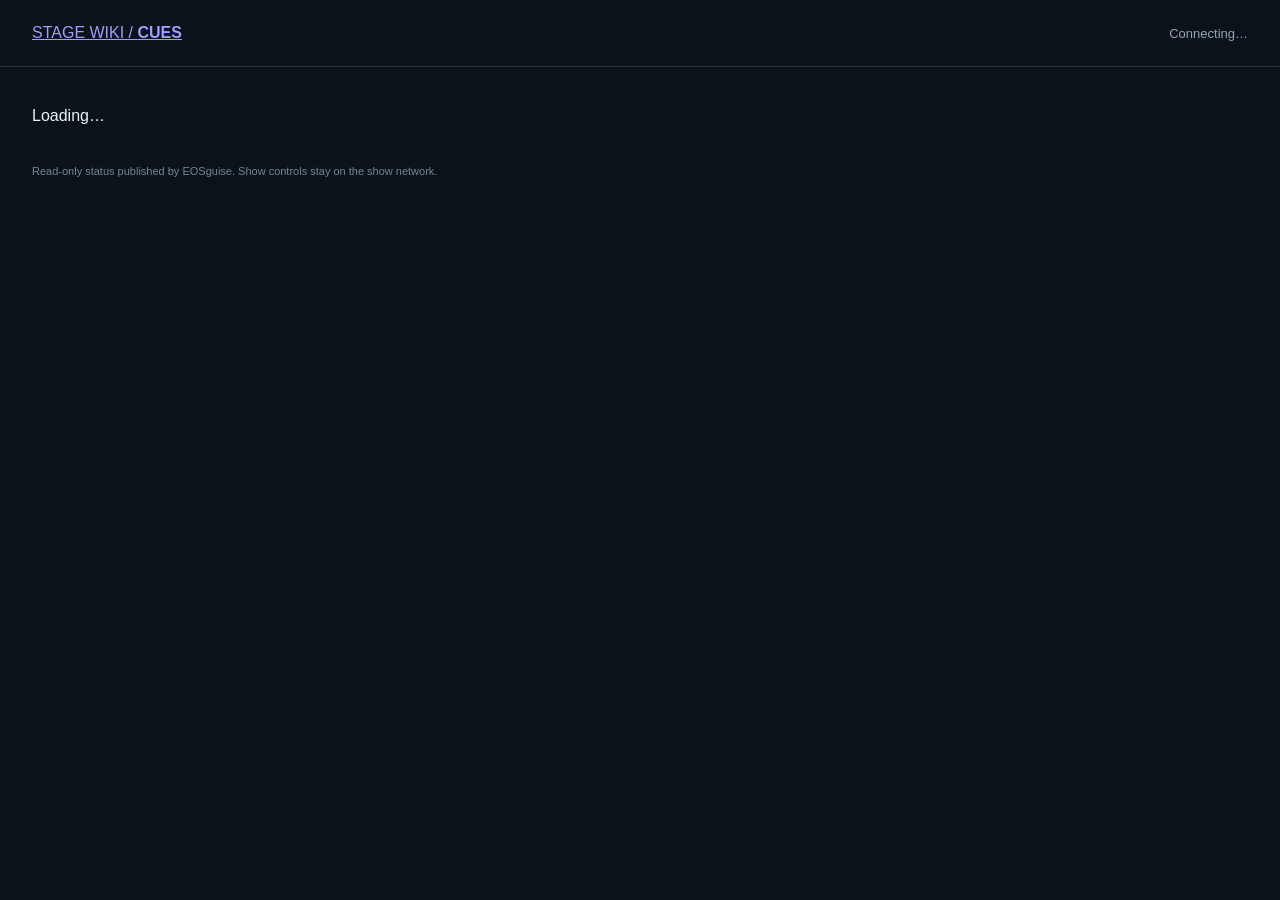
==== cloud/public/index.html @ 4acb6f11 "Add optional public status publishing and the cues.stage.wiki dashboard Runtime (opt-in, outbound on" ====
<!doctype html>
<html lang="en">
<head>
<meta charset="utf-8">
<meta name="viewport" content="width=device-width,initial-scale=1">
<title>Cues · Stage Wiki</title>
<meta name="description" content="Live cue and show status published by EOSguise.">
<meta name="color-scheme" content="dark">
<link rel="stylesheet" href="/style.css">
<script type="module" src="/js/app.js"></script>
</head>
<body>
<header class="top"><a href="/" data-nav class="brand">STAGE WIKI / <strong>CUES</strong></a><span id="connection" class="connection wait" role="status">Connecting…</span></header>
<main id="view"><p class="notice">Loading…</p><noscript><p class="notice">Cues needs JavaScript to show live status.</p></noscript></main>
<footer>Read-only status published by EOSguise. Show controls stay on the show network.</footer>
</body>
</html>
---- style.css ----
:root{color-scheme:dark;font-family:Segoe UI,Arial,sans-serif;background:#0c1219;color:#edf2f7}*{box-sizing:border-box}body{margin:0}header,main,footer{max-width:1440px;margin:auto;padding:24px 32px}header{display:flex;justify-content:space-between;align-items:center;border-bottom:1px solid #26323e}.eyebrow{font-size:11px;letter-spacing:2px;color:#8eafbf}h1{margin:6px 0 0;font-size:27px;font-weight:600}#connection{font-size:13px;color:#91a6b5}main{padding-top:24px}.cards{display:grid;grid-template-columns:1fr 1fr 1.15fr;gap:16px}article{background:#151e28;border:1px solid #2a3947;border-radius:12px;padding:20px;min-width:0;border-top:3px solid #57c5bc}.card-head{display:flex;justify-content:space-between;gap:8px;font-size:11px;letter-spacing:1px;color:#a4bcc9}.status,#d-status{letter-spacing:0;color:#77d4a8}h2{font-size:16px;margin:13px 0}.list-name{color:#adbdc9;font-weight:400}.cue-number{font-size:56px;font-weight:650;line-height:1.2;font-variant-numeric:tabular-nums;letter-spacing:-2px}.cue-name{font-size:22px;line-height:1.3;min-height:58px;margin-top:7px;overflow-wrap:anywhere}.next{border-top:1px solid #2a3947;padding-top:12px;margin-top:12px;color:#aabcca;font-size:13px}#disguise{border-top-color:#b299ef}#track{font-size:23px}#section{font-size:19px;min-height:48px;overflow-wrap:anywhere}.badges{display:flex;flex-wrap:wrap;gap:6px;margin:14px 0}.badges span{background:#273546;border-radius:5px;padding:5px 8px;font-size:12px}.badges .engaged{background:#193e30;color:#84e0ad}dl{margin:0}dl div{display:flex;justify-content:space-between;border-bottom:1px solid #293644;padding:6px 0;gap:12px;font-size:13px}dt{color:#94abba}dd{margin:0;font-variant-numeric:tabular-nums}.offline{opacity:.65;border-top-color:#d0a45e!important}.offline .status,.offline #d-status{color:#ffc67c}.search{margin-top:28px}.search-head{display:flex;justify-content:space-between;align-items:center}#count,#search-status{font-size:12px;color:#8fa8b8}.filters{display:flex;gap:10px;margin:10px 0 18px}input,select{background:#17232f;color:#eef4f9;border:1px solid #3a5063;border-radius:7px;padding:12px 14px;font:inherit;font-size:15px}input{width:100%}input:focus,select:focus{outline:2px solid #57c5bc;outline-offset:2px}.table-wrap{max-height:48vh;overflow:auto;border:1px solid #293a49;border-radius:8px}table{width:100%;border-collapse:collapse;font-size:14px}th{text-align:left;background:#1a2835;color:#9db4c4;font-size:11px;text-transform:uppercase;letter-spacing:1px;position:sticky;top:0}td,th{padding:11px 15px;border-bottom:1px solid #23333f}td:nth-child(1){width:70px;color:#92aabd}td:nth-child(2){width:110px;font-variant-numeric:tabular-nums}td:nth-child(4){width:95px;color:#7edbbc}tr.current{background:#173c39}#search-status{padding:10px 0}footer{font-size:11px;color:#6f8798;padding-top:0}@media(max-width:950px){.cards{grid-template-columns:1fr 1fr}#disguise{grid-column:1/-1}.cue-number{font-size:46px}}@media(max-width:560px){header,main,footer{padding:18px}.cards{grid-template-columns:1fr}#disguise{grid-column:auto}header{align-items:start}#connection{max-width:130px;text-align:right}.filters{flex-direction:column}.table-wrap{max-height:60vh}td,th{padding:10px}.cue-name{min-height:0}}
.cue-columns{display:grid;grid-template-columns:minmax(0,1fr) minmax(0,1fr);gap:20px}.cue-column{min-width:0}.cue-column h3{font-size:15px;margin:0 0 12px}.cue-column .search-head span{font-size:12px;color:#8fa8b8}.cue-column td:nth-child(1){width:80px;color:#edf2f7;font-variant-numeric:tabular-nums}.cue-column td:nth-child(2){width:auto}.cue-column td:last-child{width:80px;color:#7edbbc}.cue-column td{overflow-wrap:anywhere}@media(max-width:560px){.cue-columns{grid-template-columns:1fr;gap:24px}}

.table-wrap{overflow-anchor:none}
.follow-toggle{display:flex;align-items:center;gap:8px;white-space:nowrap;font-size:14px;cursor:pointer}.follow-toggle input{width:18px;height:18px;accent-color:#57c5bc}.filters #query{min-width:0}

.header-actions{display:flex;align-items:center;gap:16px;flex-wrap:wrap}.nav-button{display:inline-block;padding:10px 14px;border:1px solid #426174;border-radius:7px;background:#203745;color:#edf2f7;text-decoration:none;font-size:14px}@media(max-width:560px){.header-actions{justify-content:flex-end;gap:8px}}
/* Phone overview: all three live panels fit before the searchable cue lists. */
@media(max-width:600px){
 .overview>header{padding:8px 12px;min-height:48px;align-items:center}
 .overview>header>div:first-child{display:none}
 .overview .header-actions{width:100%;justify-content:space-between;gap:8px;flex-wrap:nowrap}
 .overview #connection{font-size:11px;max-width:140px}
 .overview .nav-button{padding:9px 12px;font-size:13px}
 .overview main{padding:10px 12px}
 .overview .cards{grid-template-columns:repeat(2,minmax(0,1fr));gap:8px}
 .overview article{padding:10px;border-radius:8px}
 .overview .card-head{font-size:10px;letter-spacing:.3px;gap:4px}
 .overview .list-name{font-size:11px;margin:7px 0 4px}
 .overview .cue-number{font-size:34px;letter-spacing:-1px;line-height:1.15}
 .overview .cue-name{font-size:15px;line-height:1.25;min-height:38px;margin-top:4px}
 .overview .next{font-size:11px;line-height:1.3;padding-top:6px;margin-top:6px}
 .overview #disguise{grid-column:1/-1}
 .overview #track{font-size:18px;margin:7px 0 4px}
 .overview #section{font-size:15px;min-height:0;line-height:1.3}
 .overview .badges{margin:9px 0;gap:5px}
 .overview .badges span{font-size:11px;padding:4px 6px}
 .overview dl{display:grid;grid-template-columns:repeat(3,minmax(0,1fr));gap:8px}
 .overview dl div{display:block;padding:4px 0;border-bottom:0;font-size:12px}
 .overview dd{margin-top:3px;overflow-wrap:anywhere}
 .overview .search{margin-top:20px}
 .overview footer{padding:10px 12px}
}
/* Fill the phone's first screen with large live status panels. */
@media(max-width:600px){
 .overview .cards{height:calc(100svh - 68px);min-height:480px;grid-template-columns:1fr;grid-template-rows:1fr 1fr 1.2fr;gap:10px}
 .overview article{padding:12px 16px;display:grid;align-content:center}
 .overview .cue-card{grid-template-columns:auto minmax(0,1fr);column-gap:14px}
 .overview .card-head{grid-column:1/-1;font-size:12px;letter-spacing:.6px;margin-bottom:5px}
 .overview .list-name{display:none}
 .overview .cue-number{font-size:clamp(46px,8svh,72px);line-height:1.05;letter-spacing:-1px;align-self:center}
 .overview .cue-name{font-size:clamp(21px,3.1svh,28px);font-weight:600;line-height:1.15;margin:0;min-height:0;align-self:center}
 .overview .next{grid-column:1/-1;font-size:13px;margin-top:8px;padding-top:6px}
 .overview #disguise{grid-column:1;display:block;align-content:center}
 .overview #track{font-size:16px;margin:4px 0;color:#adbdc9;font-weight:400}
 .overview #section{font-size:clamp(22px,3.3svh,30px);font-weight:600;line-height:1.15}
 .overview .badges{margin:10px 0}
 .overview .badges span{font-size:13px;padding:5px 7px}
 .overview dl div{font-size:13px}
 .overview dd{font-size:17px;font-weight:600}
}
.page-tabs{display:flex;gap:6px;align-items:center}.page-tabs a{display:block;text-decoration:none;color:#adbdc9;font-size:15px;padding:9px 12px;border:1px solid #344655;border-radius:7px;white-space:nowrap}.page-tabs a[aria-current="page"]{background:#203745;color:#fff;border-color:#63879d}@media(max-width:600px){.overview header .header-actions{width:100%;flex-direction:row;align-items:center;gap:8px}.overview #connection{font-size:10px}.page-tabs a{padding:8px 10px;font-size:14px}}
.cue-column .time-col{width:84px;white-space:nowrap;text-align:right;color:#9db4c4;font-variant-numeric:tabular-nums}.hide-times .time-col{display:none}
.feedback{min-height:1.2em;margin-top:6px;color:#f6ad55;font-size:15px;overflow-wrap:anywhere}
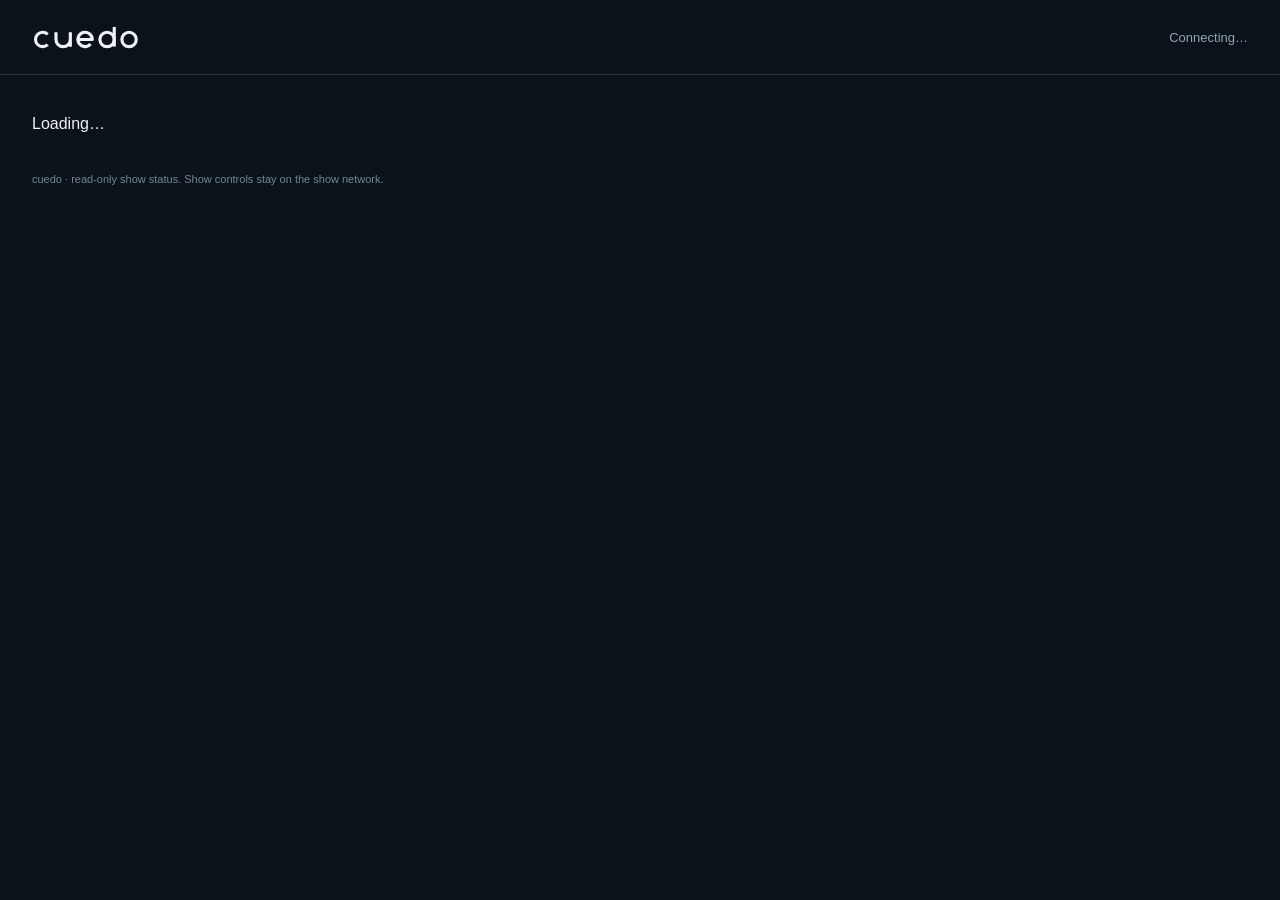
==== commit 30c98dfa: "Rename EOSguise to cuedo and tighten public size limits Rename: - cuedo name, inline wordmark and fa" ====
--- a/cloud/public/index.html
+++ b/cloud/public/index.html
@@ -3,15 +3,17 @@
 <head>
 <meta charset="utf-8">
 <meta name="viewport" content="width=device-width,initial-scale=1">
-<title>Cues · Stage Wiki</title>
-<meta name="description" content="Live cue and show status published by EOSguise.">
+<title>cuedo</title>
+<meta name="description" content="Live cue and show status published by cuedo.">
+<link rel="icon" href="/favicon.svg" type="image/svg+xml">
 <meta name="color-scheme" content="dark">
 <link rel="stylesheet" href="/style.css">
 <script type="module" src="/js/app.js"></script>
 </head>
 <body>
-<header class="top"><a href="/" data-nav class="brand">STAGE WIKI / <strong>CUES</strong></a><span id="connection" class="connection wait" role="status">Connecting…</span></header>
+<header class="top"><a href="/" data-nav class="brand" aria-label="cuedo: all shows"><svg xmlns="http://www.w3.org/2000/svg" viewBox="77 80 480 116" class="wordmark" aria-hidden="true" focusable="false"><g fill="none" stroke="currentColor" stroke-width="14" stroke-linecap="butt" stroke-linejoin="round"><path d="M147 126 A32 32 0 1 0 147 172"/><path d="M184 117 V149 A32 32 0 0 0 248 149 V117 M248 149 V181"/><path d="M282 149 H346 A32 32 0 1 0 338.5 169.6"/><circle cx="412" cy="149" r="32"/><path d="M444 93 V181"/><circle cx="510" cy="149" r="32"/></g></svg></a><span id="connection" class="connection wait" role="status">Connecting…</span></header>
 <main id="view"><p class="notice">Loading…</p><noscript><p class="notice">Cues needs JavaScript to show live status.</p></noscript></main>
-<footer>Read-only status published by EOSguise. Show controls stay on the show network.</footer>
+<footer>cuedo · read-only show status. Show controls stay on the show network.</footer>
+<template id="plaque"><svg xmlns="http://www.w3.org/2000/svg" viewBox="18 12 604 210" class="plaque" aria-hidden="true" focusable="false"><path d="M112 70H240C259 40 288 24 320 24S381 40 400 70H528C576 70 610 99 610 140S576 210 528 210H112C64 210 30 181 30 140S64 70 112 70Z" fill="none" stroke="currentColor" stroke-width="8" stroke-linejoin="round"/><g fill="none" stroke="currentColor" stroke-width="14" stroke-linecap="butt" stroke-linejoin="round"><path d="M147 126 A32 32 0 1 0 147 172"/><path d="M184 117 V149 A32 32 0 0 0 248 149 V117 M248 149 V181"/><path d="M282 149 H346 A32 32 0 1 0 338.5 169.6"/><circle cx="412" cy="149" r="32"/><path d="M444 93 V181"/><circle cx="510" cy="149" r="32"/></g><g fill="none" stroke="currentColor" stroke-linecap="round" stroke-linejoin="round"><circle cx="320" cy="61" r="27" stroke-width="7"/><path d="M346 72L383 85" stroke-width="12"/><path d="M309 54C309 46 315 43 321 43M307 65V61M317 71V56C317 51 324 50 326 55V66M325 75V70" stroke-width="3.5"/></g></svg></template>
 </body>
 </html>
--- a/style.css
+++ b/style.css
@@ -52,3 +52,4 @@
 .page-tabs{display:flex;gap:6px;align-items:center}.page-tabs a{display:block;text-decoration:none;color:#adbdc9;font-size:15px;padding:9px 12px;border:1px solid #344655;border-radius:7px;white-space:nowrap}.page-tabs a[aria-current="page"]{background:#203745;color:#fff;border-color:#63879d}@media(max-width:600px){.overview header .header-actions{width:100%;flex-direction:row;align-items:center;gap:8px}.overview #connection{font-size:10px}.page-tabs a{padding:8px 10px;font-size:14px}}
 .cue-column .time-col{width:84px;white-space:nowrap;text-align:right;color:#9db4c4;font-variant-numeric:tabular-nums}.hide-times .time-col{display:none}
 .feedback{min-height:1.2em;margin-top:6px;color:#f6ad55;font-size:15px;overflow-wrap:anywhere}
+.brand{margin:0;line-height:0}.brand .wordmark{display:block;height:26px;width:auto;color:#edf2f7}.visually-hidden{position:absolute;width:1px;height:1px;overflow:hidden;clip:rect(0 0 0 0);white-space:nowrap}
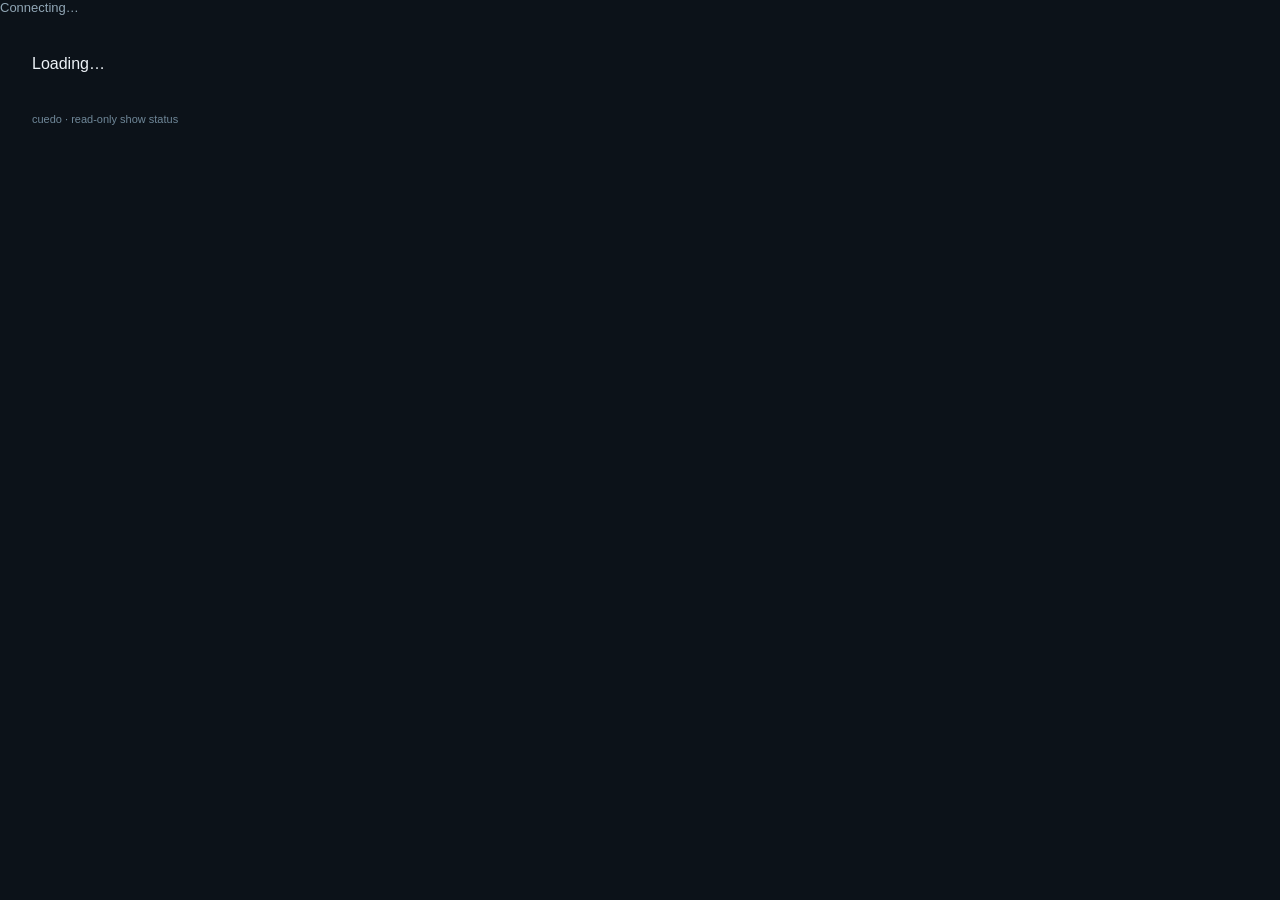
==== commit 146aab21: "Mobile-first tidy of the cuedo website - Remove the top bar; the connection banner appears only when" ====
--- a/cloud/public/index.html
+++ b/cloud/public/index.html
@@ -11,9 +11,9 @@
 <script type="module" src="/js/app.js"></script>
 </head>
 <body>
-<header class="top"><a href="/" data-nav class="brand" aria-label="cuedo: all shows"><svg xmlns="http://www.w3.org/2000/svg" viewBox="77 80 480 116" class="wordmark" aria-hidden="true" focusable="false"><g fill="none" stroke="currentColor" stroke-width="14" stroke-linecap="butt" stroke-linejoin="round"><path d="M147 126 A32 32 0 1 0 147 172"/><path d="M184 117 V149 A32 32 0 0 0 248 149 V117 M248 149 V181"/><path d="M282 149 H346 A32 32 0 1 0 338.5 169.6"/><circle cx="412" cy="149" r="32"/><path d="M444 93 V181"/><circle cx="510" cy="149" r="32"/></g></svg></a><span id="connection" class="connection wait" role="status">Connecting…</span></header>
+<div id="connection" class="connection wait" role="status">Connecting…</div>
 <main id="view"><p class="notice">Loading…</p><noscript><p class="notice">Cues needs JavaScript to show live status.</p></noscript></main>
-<footer>cuedo · read-only show status. Show controls stay on the show network.</footer>
+<footer>cuedo · read-only show status</footer>
 <template id="plaque"><svg xmlns="http://www.w3.org/2000/svg" viewBox="18 12 604 210" class="plaque" aria-hidden="true" focusable="false"><path d="M112 70H240C259 40 288 24 320 24S381 40 400 70H528C576 70 610 99 610 140S576 210 528 210H112C64 210 30 181 30 140S64 70 112 70Z" fill="none" stroke="currentColor" stroke-width="8" stroke-linejoin="round"/><g fill="none" stroke="currentColor" stroke-width="14" stroke-linecap="butt" stroke-linejoin="round"><path d="M147 126 A32 32 0 1 0 147 172"/><path d="M184 117 V149 A32 32 0 0 0 248 149 V117 M248 149 V181"/><path d="M282 149 H346 A32 32 0 1 0 338.5 169.6"/><circle cx="412" cy="149" r="32"/><path d="M444 93 V181"/><circle cx="510" cy="149" r="32"/></g><g fill="none" stroke="currentColor" stroke-linecap="round" stroke-linejoin="round"><circle cx="320" cy="61" r="27" stroke-width="7"/><path d="M346 72L383 85" stroke-width="12"/><path d="M309 54C309 46 315 43 321 43M307 65V61M317 71V56C317 51 324 50 326 55V66M325 75V70" stroke-width="3.5"/></g></svg></template>
 </body>
 </html>
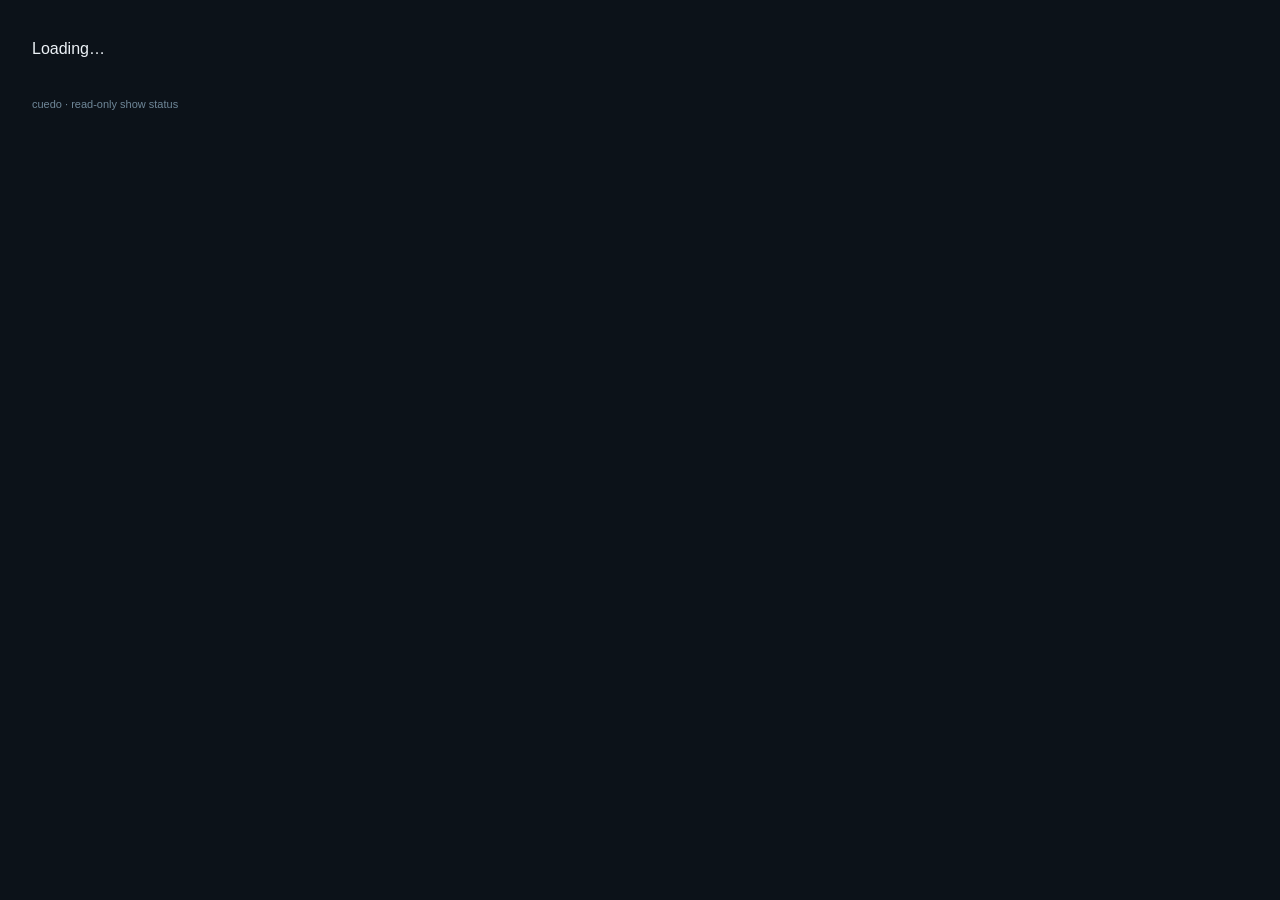
==== commit 130d1f3f: "Fix the connection banner tinting iOS Safari's toolbar iOS Safari tints its toolbars from elements p" ====
--- a/cloud/public/index.html
+++ b/cloud/public/index.html
@@ -7,11 +7,12 @@
 <meta name="description" content="Live cue and show status published by cuedo.">
 <link rel="icon" href="/favicon.svg" type="image/svg+xml">
 <meta name="color-scheme" content="dark">
+<meta name="theme-color" content="#10171b">
 <link rel="stylesheet" href="/style.css">
 <script type="module" src="/js/app.js"></script>
 </head>
 <body>
-<div id="connection" class="connection wait" role="status">Connecting…</div>
+<div id="connection" class="connection good" role="status" hidden>Connecting…</div>
 <main id="view"><p class="notice">Loading…</p><noscript><p class="notice">Cues needs JavaScript to show live status.</p></noscript></main>
 <footer>cuedo · read-only show status</footer>
 <template id="plaque"><svg xmlns="http://www.w3.org/2000/svg" viewBox="18 12 604 210" class="plaque" aria-hidden="true" focusable="false"><path d="M112 70H240C259 40 288 24 320 24S381 40 400 70H528C576 70 610 99 610 140S576 210 528 210H112C64 210 30 181 30 140S64 70 112 70Z" fill="none" stroke="currentColor" stroke-width="8" stroke-linejoin="round"/><g fill="none" stroke="currentColor" stroke-width="14" stroke-linecap="butt" stroke-linejoin="round"><path d="M147 126 A32 32 0 1 0 147 172"/><path d="M184 117 V149 A32 32 0 0 0 248 149 V117 M248 149 V181"/><path d="M282 149 H346 A32 32 0 1 0 338.5 169.6"/><circle cx="412" cy="149" r="32"/><path d="M444 93 V181"/><circle cx="510" cy="149" r="32"/></g><g fill="none" stroke="currentColor" stroke-linecap="round" stroke-linejoin="round"><circle cx="320" cy="61" r="27" stroke-width="7"/><path d="M346 72L383 85" stroke-width="12"/><path d="M309 54C309 46 315 43 321 43M307 65V61M317 71V56C317 51 324 50 326 55V66M325 75V70" stroke-width="3.5"/></g></svg></template>
